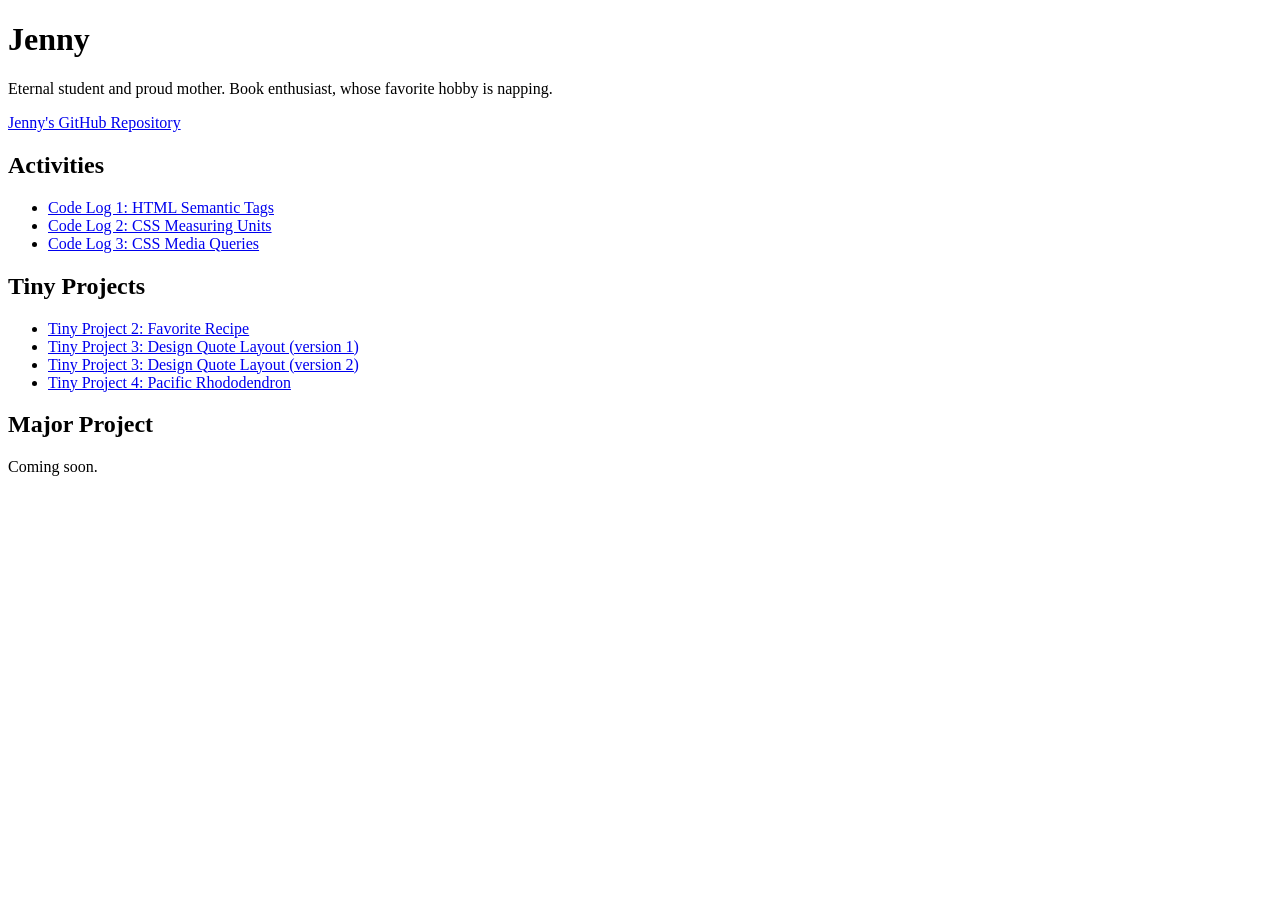
==== index.html @ b4de2818 "added urls to code log links" ====
<!DOCTYPE html>
<html>
<head>
	
	<!-- meta tags and title -->
	<meta charset="UTF-8">
	<meta name="viewport" content="width=device-width, initial-scale=1.0">
	<title>Jenny's Website</title>

	<!-- external and internal CSS -->
	<link rel="stylesheet" href="styles.css" media="all">
	<style>
		/* in-file CSS here */
	</style>

</head>

<body>

	<h1>Jenny</h1>
	<p>Eternal student and proud mother. Book enthusiast, whose favorite hobby is napping.</p>

	<p><a href="https://github.com/jennyparrish/jennyparrish.github.io">Jenny's GitHub Repository</a></p>

	<h2>Activities</h2>
	<ul>
		<li><a href="/codelogs/log1.html">Code Log 1: HTML Semantic Tags</a></li>
		<li><a href="/codelogs/log2.html">Code Log 2: CSS Measuring Units</a></li>
		<li><a href="/codelogs/log3.html">Code Log 3: CSS Media Queries</a></li>
	</ul>

	<h2>Tiny Projects</h2>
	<ul>
		<li><a href="/favorite-recipe/index.html">Tiny Project 2: Favorite Recipe</a></li>
		<li><a href="/anni-albers/index.html">Tiny Project 3: Design Quote Layout (version 1)</a></li>
		<li><a href="/anni-albers/index2.html">Tiny Project 3: Design Quote Layout (version 2)</a></li>
		<li><a href="/rhododendron/index.html">Tiny Project 4: Pacific Rhododendron</a></li>
	</ul>

	<h2>Major Project</h2>
	<p>Coming soon.</p>

</body>
</html>
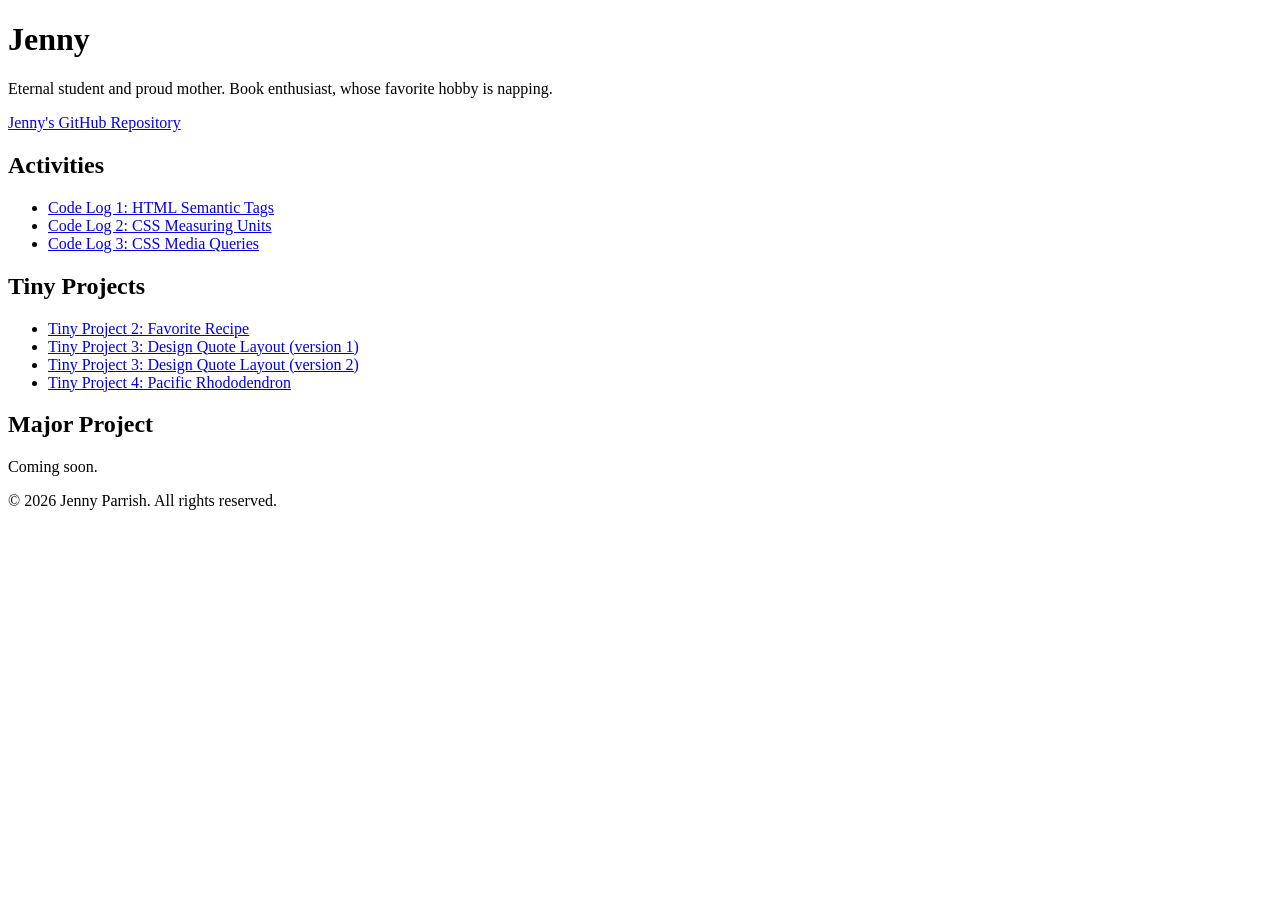
==== commit 6f449031: "added footer" ====
--- a/index.html
+++ b/index.html
@@ -41,6 +41,10 @@
 	<h2>Major Project</h2>
 	<p>Coming soon.</p>
 
+	<footer>
+    <p>&copy; 2026 Jenny Parrish. All rights reserved.</p>
+</footer>
 </body>
+
 </html>
 
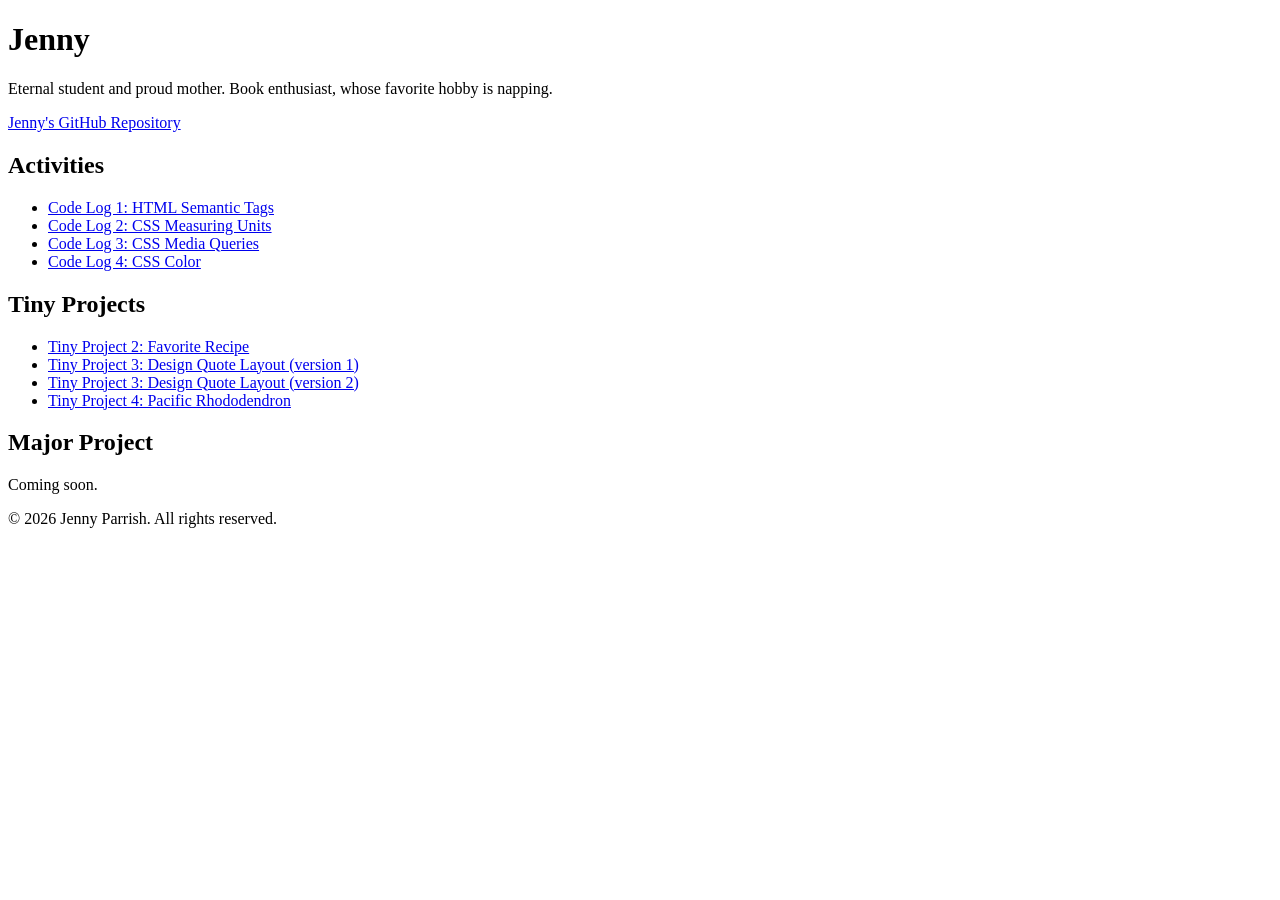
==== commit 3f7a63c3: "added codelog4 link to root page" ====
--- a/index.html
+++ b/index.html
@@ -28,6 +28,7 @@
 		<li><a href="/codelogs/log1.html">Code Log 1: HTML Semantic Tags</a></li>
 		<li><a href="/codelogs/log2.html">Code Log 2: CSS Measuring Units</a></li>
 		<li><a href="/codelogs/log3.html">Code Log 3: CSS Media Queries</a></li>
+		<li><a href="/codelogs/log4.html">Code Log 4: CSS Color</a></li>
 	</ul>
 
 	<h2>Tiny Projects</h2>
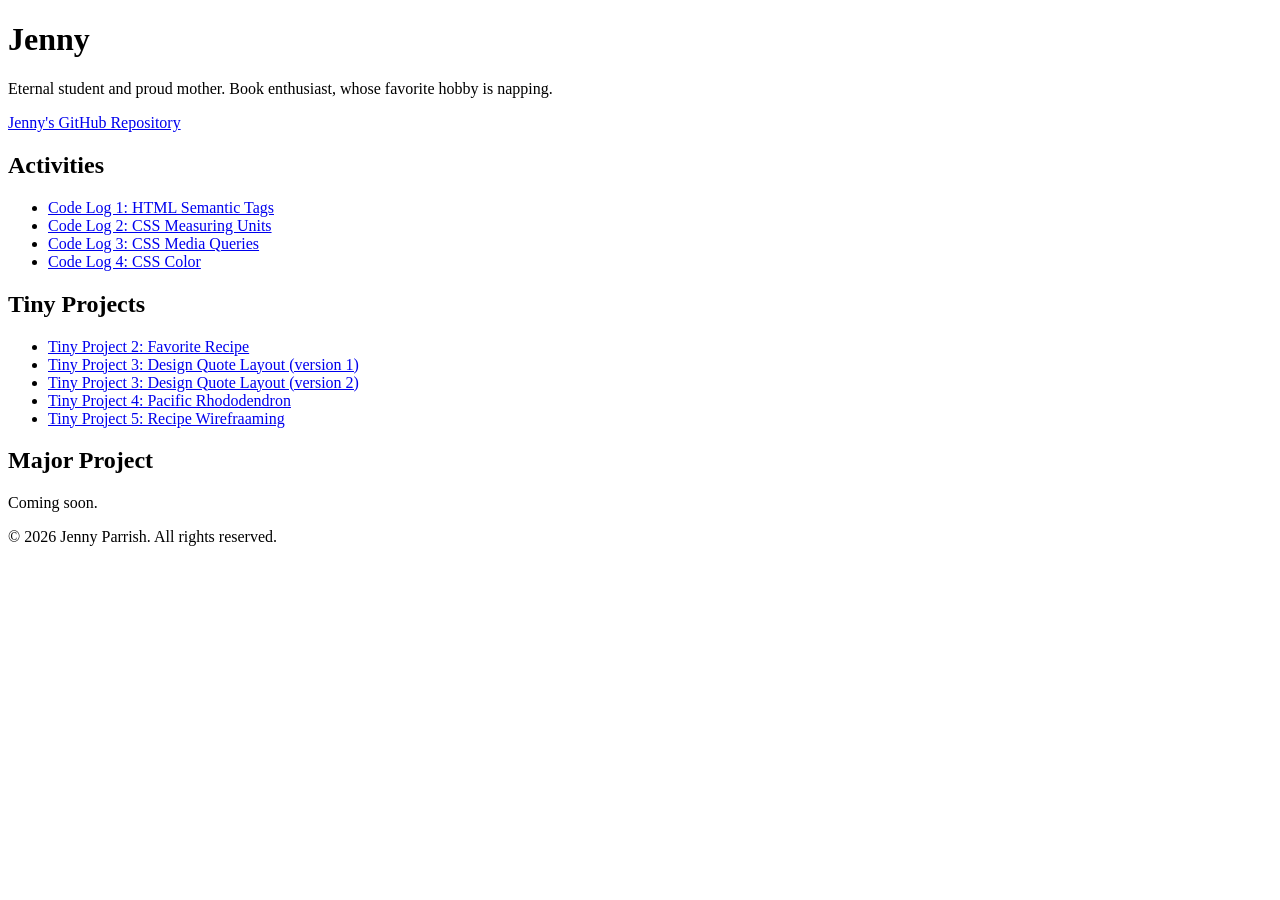
==== commit 46a473ce: "add links to new code log and tiny project" ====
--- a/index.html
+++ b/index.html
@@ -37,6 +37,7 @@
 		<li><a href="/anni-albers/index.html">Tiny Project 3: Design Quote Layout (version 1)</a></li>
 		<li><a href="/anni-albers/index2.html">Tiny Project 3: Design Quote Layout (version 2)</a></li>
 		<li><a href="/rhododendron/index.html">Tiny Project 4: Pacific Rhododendron</a></li>
+		<li><a href="https://www.figma.com/design/dz9E6T28yUv3YfpxZUpH3S/Recipe_Wireframe_Parrish?node-id=0-1&t=ODSky65m0kyRBfa6-1">Tiny Project 5: Recipe Wirefraaming</a></li>
 	</ul>
 
 	<h2>Major Project</h2>
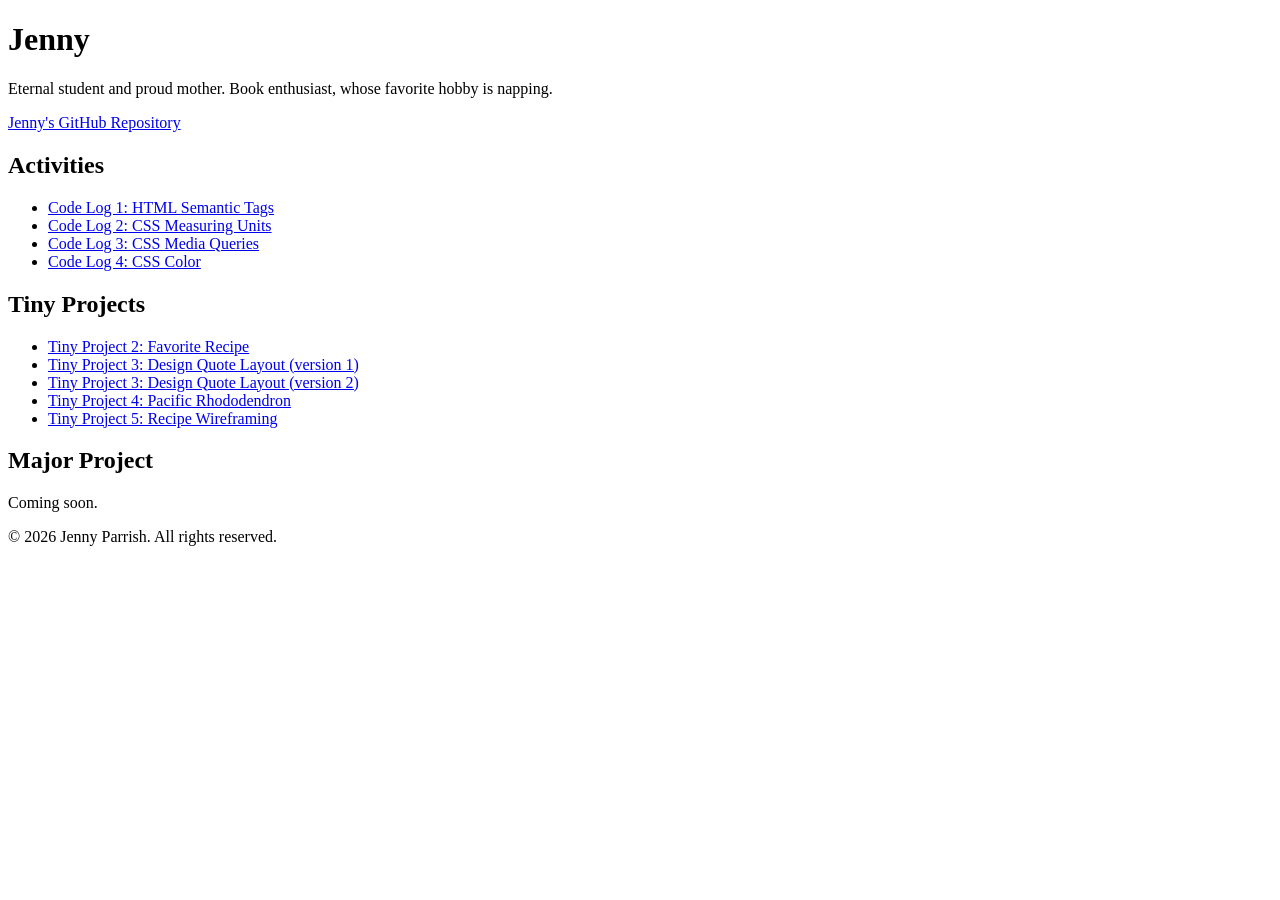
==== commit f4b00753: "fixed typo tp5" ====
--- a/index.html
+++ b/index.html
@@ -37,7 +37,7 @@
 		<li><a href="/anni-albers/index.html">Tiny Project 3: Design Quote Layout (version 1)</a></li>
 		<li><a href="/anni-albers/index2.html">Tiny Project 3: Design Quote Layout (version 2)</a></li>
 		<li><a href="/rhododendron/index.html">Tiny Project 4: Pacific Rhododendron</a></li>
-		<li><a href="https://www.figma.com/design/dz9E6T28yUv3YfpxZUpH3S/Recipe_Wireframe_Parrish?node-id=0-1&t=ODSky65m0kyRBfa6-1">Tiny Project 5: Recipe Wirefraaming</a></li>
+		<li><a href="https://www.figma.com/design/dz9E6T28yUv3YfpxZUpH3S/Recipe_Wireframe_Parrish?node-id=0-1&t=ODSky65m0kyRBfa6-1">Tiny Project 5: Recipe Wireframing</a></li>
 	</ul>
 
 	<h2>Major Project</h2>
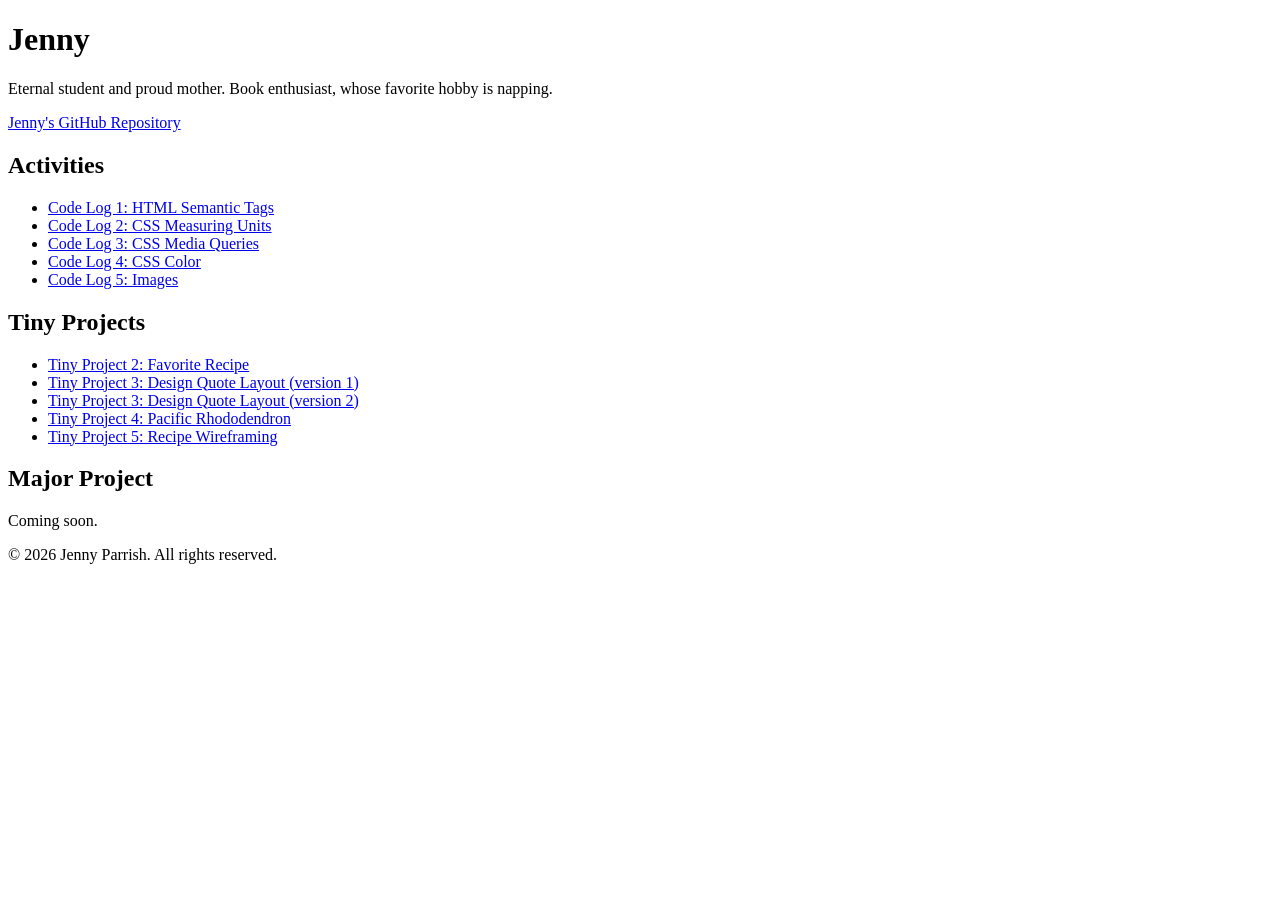
==== commit 2fea772a: "aadded code log 5 link, updated github address" ====
--- a/index.html
+++ b/index.html
@@ -21,7 +21,7 @@
 	<h1>Jenny</h1>
 	<p>Eternal student and proud mother. Book enthusiast, whose favorite hobby is napping.</p>
 
-	<p><a href="https://github.com/jennyparrish/jennyparrish.github.io">Jenny's GitHub Repository</a></p>
+	<p><a href="https://github.com/jennyparrish/355-jennyparrish.github.io">Jenny's GitHub Repository</a></p>
 
 	<h2>Activities</h2>
 	<ul>
@@ -29,6 +29,7 @@
 		<li><a href="/codelogs/log2.html">Code Log 2: CSS Measuring Units</a></li>
 		<li><a href="/codelogs/log3.html">Code Log 3: CSS Media Queries</a></li>
 		<li><a href="/codelogs/log4.html">Code Log 4: CSS Color</a></li>
+		<li><a href="/codelogs/log5.html">Code Log 5: Images</a></li>
 	</ul>
 
 	<h2>Tiny Projects</h2>
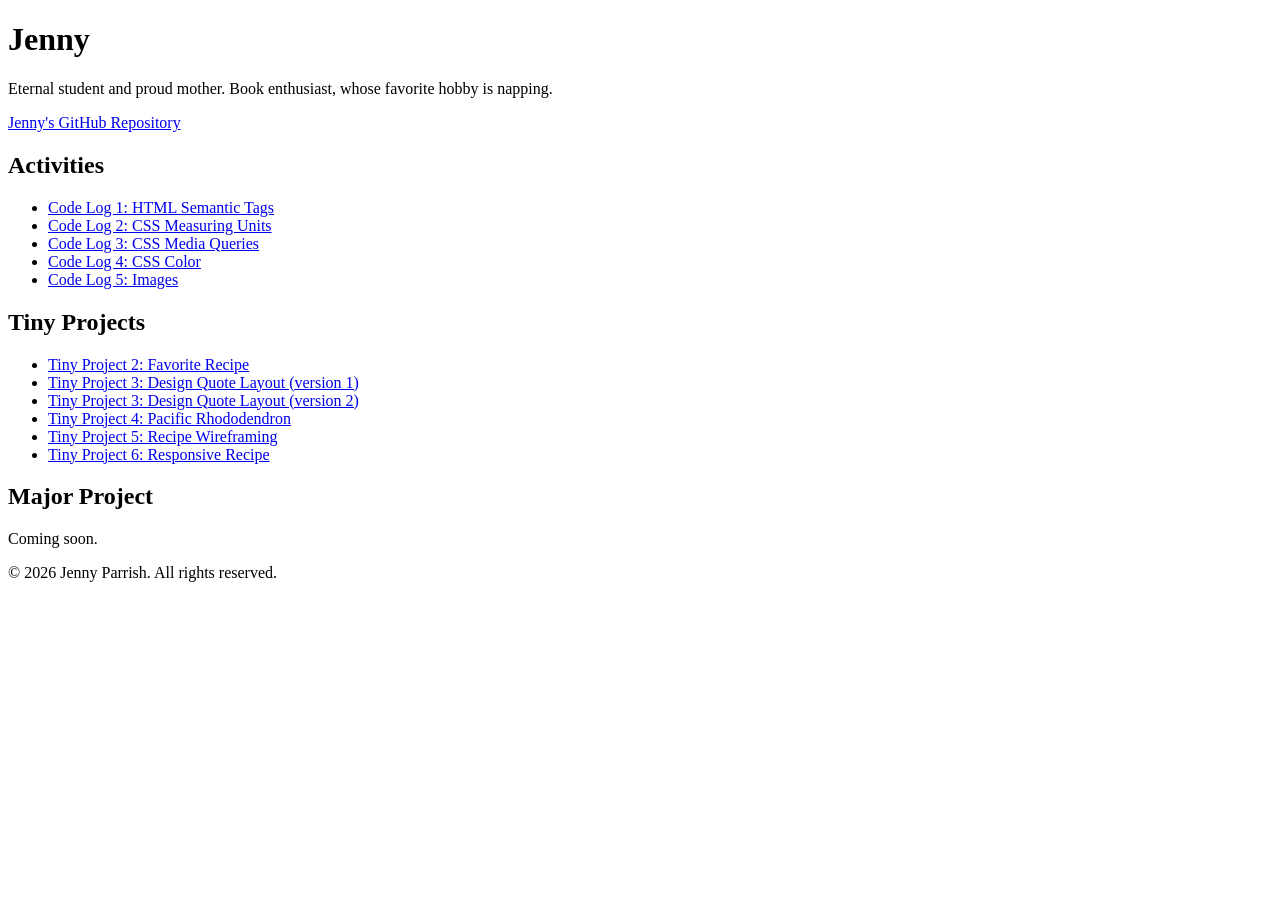
==== commit d62eac11: "added link for tiny proj 6" ====
--- a/index.html
+++ b/index.html
@@ -39,6 +39,7 @@
 		<li><a href="/anni-albers/index2.html">Tiny Project 3: Design Quote Layout (version 2)</a></li>
 		<li><a href="/rhododendron/index.html">Tiny Project 4: Pacific Rhododendron</a></li>
 		<li><a href="https://www.figma.com/design/dz9E6T28yUv3YfpxZUpH3S/Recipe_Wireframe_Parrish?node-id=0-1&t=ODSky65m0kyRBfa6-1">Tiny Project 5: Recipe Wireframing</a></li>
+		<li><a href="/responsive-recipe/index.html">Tiny Project 6: Responsive Recipe</a></li>
 	</ul>
 
 	<h2>Major Project</h2>
